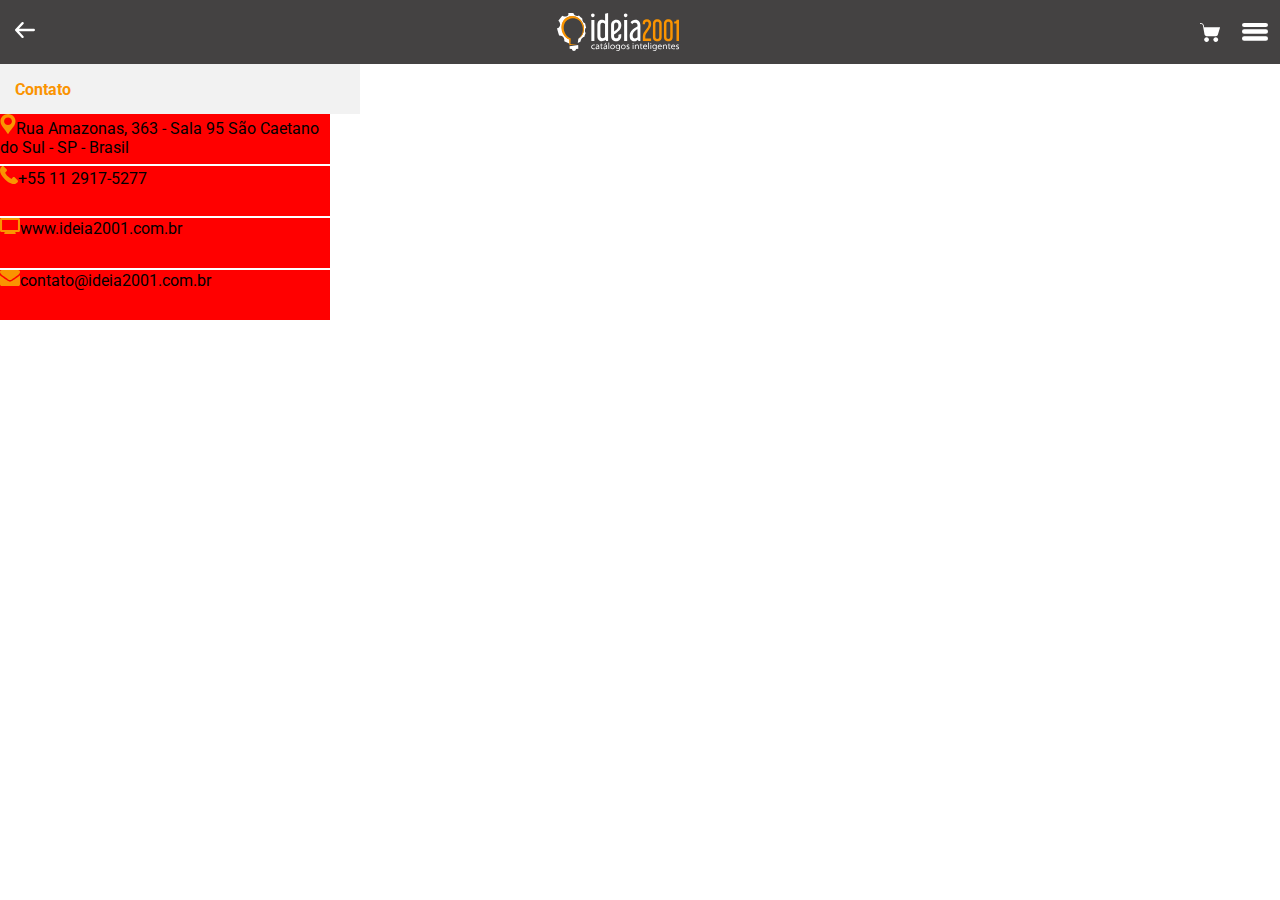
==== Contatos/index.html @ 18b90f6b "Tela Home" ====
<!DOCTYPE html>
<html lang="pt-br">
<head>
    <meta charset="UTF-8">
    <meta http-equiv="X-UA-Compatible" content="IE=edge">
    <meta name="viewport" content="width=device-width, initial-scale=1.0">
    <link rel="stylesheet" href="styles.css">
    <title>Ideia 2001</title>
</head>
<body>
    <div class="app-ideia">
        <header class="header">
            <a id="voltar" href="/Home/index.html"><img src="/assets/Voltar.svg" alt="Voltar"></a>
            <img src="/assets/logo-header.svg" alt="logo-header">
            <div id="store">
                <img src="/assets/icone-header-carrinho.svg" alt="icone-header-carrinho">
                <a href="#">
                    <div class="menu" >
                        <img src="/assets/Rectangle.svg" alt="Rectangle">
                        <img src="/assets/Rectangle.svg" alt="Rectangle">
                        <img src="/assets/Rectangle.svg" alt="Rectangle">
                    </div>
                </a>
            </div>
        </header>
        
        <section>
            <h2 class="subHeader">Contato</h2>
            <div class="info">
                <p><img src="/assets/Location.svg" alt="Location">Rua Amazonas, 363 - Sala 95
                    São Caetano do Sul - SP - Brasil</p>
                <p><img src="/assets/Phone.svg" alt="Phone">+55 11 2917-5277</p>
                <p><img src="/assets/Site.svg" alt="Site">www.ideia2001.com.br</p>
                <p><img src="/assets/Email.svg" alt="Email">contato@ideia2001.com.br</p>
            </div>
            <div></div>
        </section>
    </div>
</body>
</html>
---- Contatos/styles.css ----
@import url('https://fonts.googleapis.com/css2?family=Roboto:ital,wght@0,100;0,300;0,400;0,500;0,700;0,900;1,100;1,300;1,400;1,500;1,700;1,900&display=swap');

* {
    margin: 0;
    padding: 0;
    box-sizing: border-box;

    font-family: 'Roboto', sans-serif;
}
.app-ideia {
    width: 100vw;
    height: 100vh;

    
}

.header {
    width: 100%;
    height: 64px;

    display: flex;
    justify-content: space-between;
    align-items: center;

    background-color: #444242;
}
#store {
    width: 80px;
    display: flex;
}

.menu {
    width: 26px;
    height: 20px;
    
    display: flex;
    flex-direction: column;

    margin-right: 16px;
    margin-left: 22px;
}
.menu img {
    width: 100%;
    height: 100%;
}

#voltar {
    padding-left: 15px;
}

section {
    width: 100%;

}
.subHeader {
    Width: 360px;
    Height: 50px;

    font-style: normal;
    font-weight: 700;
    font-size: 16px;
    line-height: 19px;

    display: flex;
    justify-content: flex-start;
    align-items: center;
    padding-left: 15px;

    color: #FA9401;

    background-color: #F2F2F2;
}

.info {
    width: 100%;
}
.info p {
    width: 330px;
    height: 50px;

    background-color: red;
    margin-bottom: 2px;
}
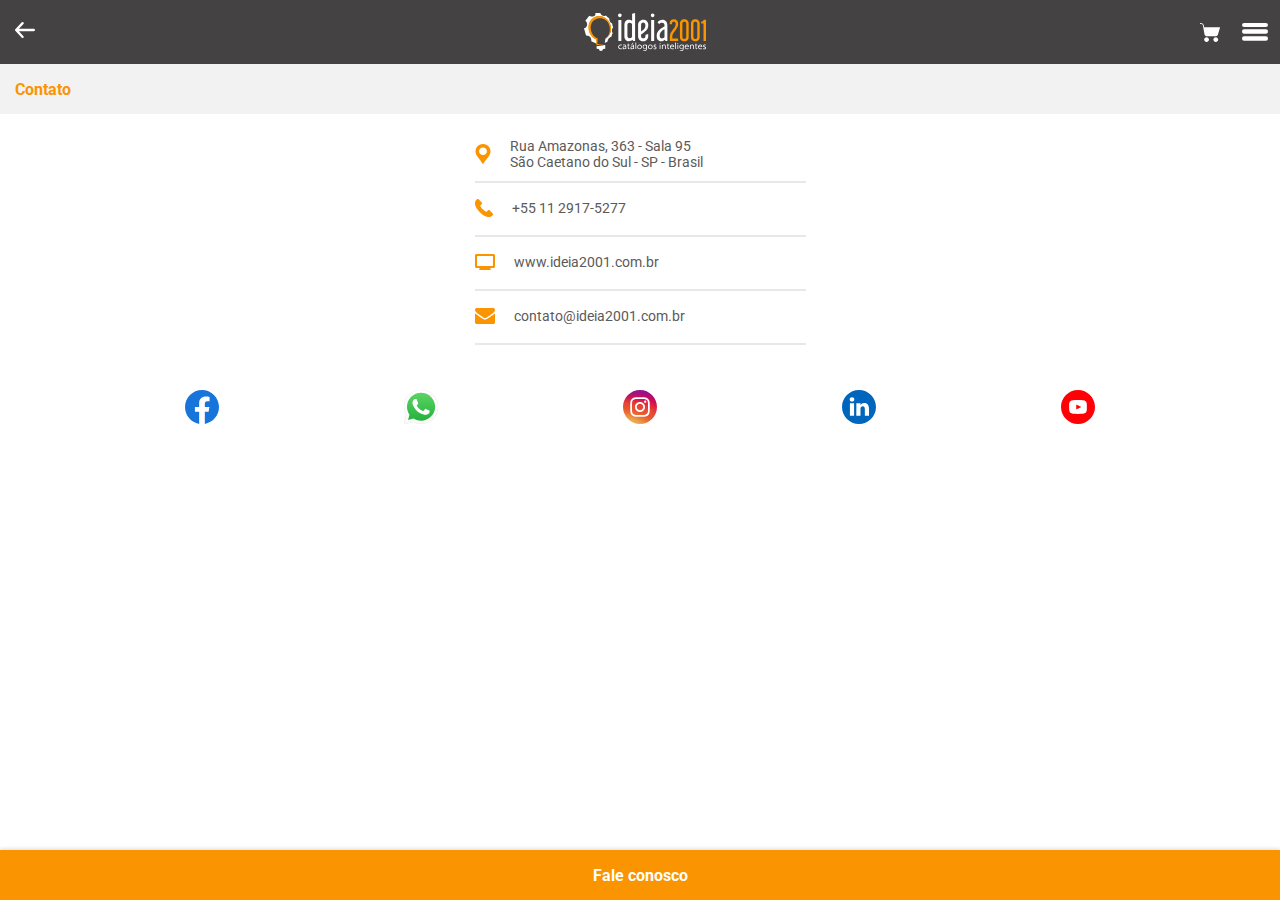
==== commit 0bd172e7: "Tela contato" ====
--- a/Contatos/index.html
+++ b/Contatos/index.html
@@ -9,32 +9,50 @@
 </head>
 <body>
     <div class="app-ideia">
-        <header class="header">
-            <a id="voltar" href="/Home/index.html"><img src="/assets/Voltar.svg" alt="Voltar"></a>
-            <img src="/assets/logo-header.svg" alt="logo-header">
-            <div id="store">
-                <img src="/assets/icone-header-carrinho.svg" alt="icone-header-carrinho">
-                <a href="#">
-                    <div class="menu" >
-                        <img src="/assets/Rectangle.svg" alt="Rectangle">
-                        <img src="/assets/Rectangle.svg" alt="Rectangle">
-                        <img src="/assets/Rectangle.svg" alt="Rectangle">
-                    </div>
-                </a>
+        <div>
+            <header class="header">
+                <a id="voltar" href="/Home/index.html"><img src="/assets/Contatos/Voltar.svg" alt="Voltar"></a>
+                <img id="logo" src="/assets/Contatos/logo-header.svg" alt="logo-header">
+                <div id="store">
+                    
+                    <img src="/assets/Contatos/icone-header-carrinho.svg" alt="icone-header-carrinho">
+                    <a href="#">
+                        <div class="menu" >
+                            <img src="/assets/Rectangle.svg" alt="Rectangle">
+                            <img src="/assets/Rectangle.svg" alt="Rectangle">
+                            <img src="/assets/Rectangle.svg" alt="Rectangle">
+                        </div>
+                    </a>
+                </div>
+            </header>
+            
+            <section>
+                <h2 class="subHeader">Contato</h2>
+                <div class="info">
+                    <p><img src="/assets/Contatos/Location.svg" alt="Location">Rua Amazonas, 363 - Sala 95 <br/> São Caetano do Sul - SP - Brasil</p>
+                    <div id="line"></div>
+                    <p><img src="/assets/Contatos/Phone.svg" alt="Phone">+55 11 2917-5277</p>
+                    <div id="line"></div>
+                    <p><img src="/assets/Contatos/Site.svg" alt="Site">www.ideia2001.com.br</p>
+                    <div id="line"></div>
+                    <p><img src="/assets/Contatos/Email.svg" alt="Email">contato@ideia2001.com.br</p>
+                    <div id="line"></div>
+                </div>
+                <div></div>
+            </section>
+            <div class="social-network">
+                <img src="/assets/Contatos/Facebook.svg" alt="Facebook">
+                <img src="/assets/Contatos/Whatsapp.svg" alt="Whatsapp">
+                <img src="/assets/Contatos/Instagram.svg" alt="Instagram">
+                <img src="/assets/Contatos/linkedin.svg" alt="linkedin">
+                <img src="/assets/Contatos/youtube.svg" alt="youtube">
             </div>
-        </header>
-        
-        <section>
-            <h2 class="subHeader">Contato</h2>
-            <div class="info">
-                <p><img src="/assets/Location.svg" alt="Location">Rua Amazonas, 363 - Sala 95
-                    São Caetano do Sul - SP - Brasil</p>
-                <p><img src="/assets/Phone.svg" alt="Phone">+55 11 2917-5277</p>
-                <p><img src="/assets/Site.svg" alt="Site">www.ideia2001.com.br</p>
-                <p><img src="/assets/Email.svg" alt="Email">contato@ideia2001.com.br</p>
-            </div>
-            <div></div>
-        </section>
+        </div>
+
+        <footer>
+            Fale conosco
+        </footer>
     </div>
+    
 </body>
 </html>--- a/Contatos/styles.css
+++ b/Contatos/styles.css
@@ -7,13 +7,31 @@
 
     font-family: 'Roboto', sans-serif;
 }
+
+#store {
+    width: 80px;
+    display: flex;
+}
+#voltar {
+    padding-left: 15px;
+}
+#line{
+    width: 331px;
+    height: 0px;
+    border: 1px solid #E8E8E8;
+}
+#logo {
+    padding-left: 55px;
+}
+
 .app-ideia {
     width: 100vw;
     height: 100vh;
 
-    
+    display: flex;
+    flex-direction: column;
+    justify-content: space-between;
 }
-
 .header {
     width: 100%;
     height: 64px;
@@ -23,10 +41,7 @@
     align-items: center;
 
     background-color: #444242;
-}
-#store {
-    width: 80px;
-    display: flex;
+    
 }
 
 .menu {
@@ -44,16 +59,11 @@
     height: 100%;
 }
 
-#voltar {
-    padding-left: 15px;
-}
-
 section {
     width: 100%;
-
 }
 .subHeader {
-    Width: 360px;
+    Width: 100%;
     Height: 50px;
 
     font-style: normal;
@@ -66,6 +76,8 @@
     align-items: center;
     padding-left: 15px;
 
+    margin-bottom: 15px;
+
     color: #FA9401;
 
     background-color: #F2F2F2;
@@ -73,11 +85,57 @@
 
 .info {
     width: 100%;
+    display: flex;
+    flex-direction: column;
+    justify-content: center;
+    align-items: center;
 }
 .info p {
     width: 330px;
     height: 50px;
 
-    background-color: red;
+    display: flex;
+    justify-content: flex-start;
+    align-items: center;
+
+    font-style: normal;
+    font-weight: 400;
+    font-size: 14px;
+    line-height: 16px;
+
+    color: #5B5A5A;
+    
     margin-bottom: 2px;
+
+    
+}
+.info p img {
+    padding-right: 19px;
+}
+
+.social-network {
+    width: 100%;
+    display: flex;
+    justify-content: space-evenly;
+    align-items: center;
+
+    margin-top: 45px;
+}
+
+footer {
+    width: 100%;
+    height: 50px;
+
+    display: flex;
+    justify-content: center;
+    align-items: center;
+
+    font-style: normal;
+    font-weight: 700;
+    font-size: 16px;
+    line-height: 19px;
+
+    color: #FFFFFF;
+    background: #FA9401;
+    box-shadow: 0px -1px 4px rgba(0, 0, 0, 0.15);
 }